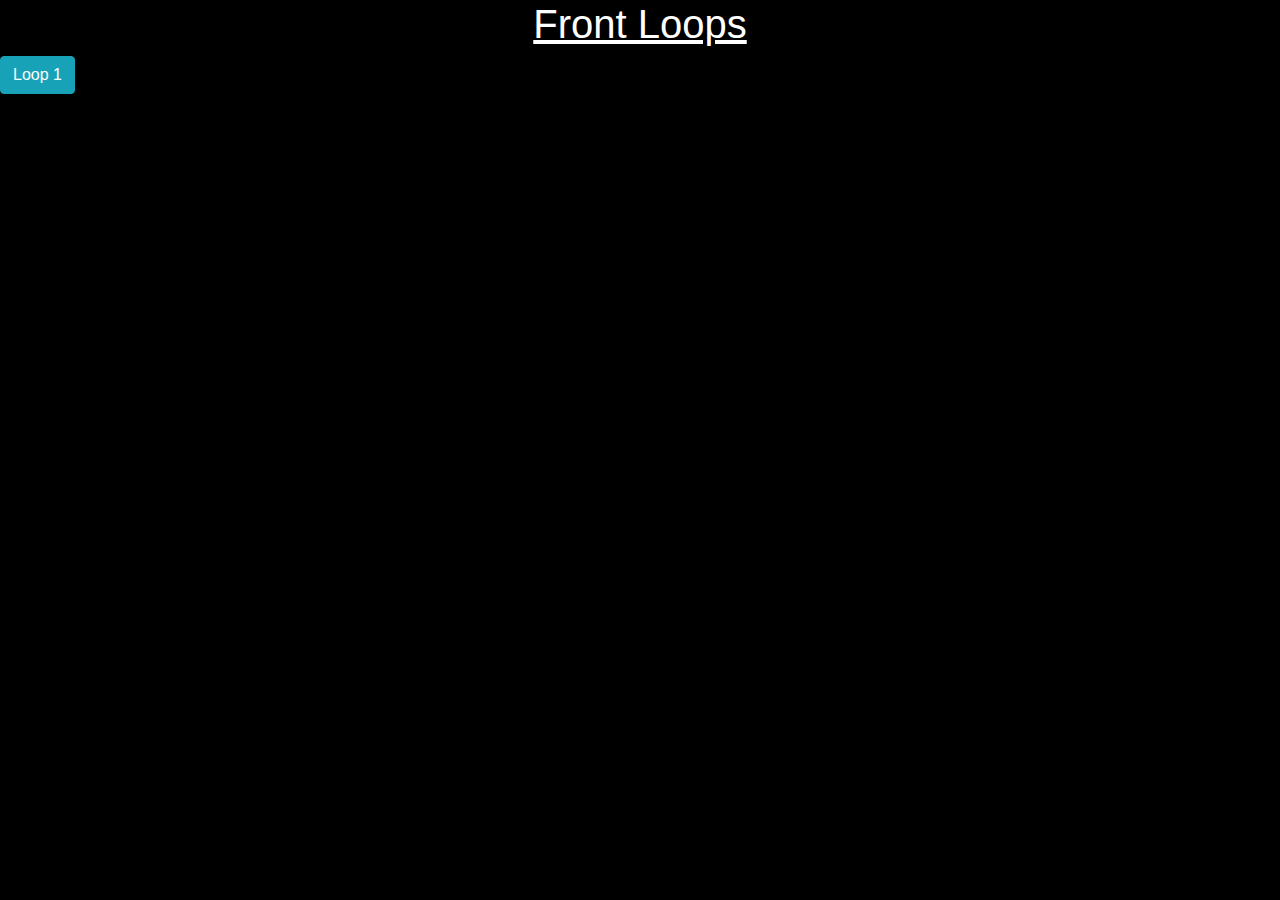
==== index.html @ 8b5a8b20 "Se agrego boton atras y cuarta parte del loop 1" ====
<!DOCTYPE html>
<html lang="es" dir="ltr">
  <head>
    <meta charset="utf-8">
    <link rel="stylesheet" href="https://stackpath.bootstrapcdn.com/bootstrap/4.3.1/css/bootstrap.min.css" integrity="sha384-ggOyR0iXCbMQv3Xipma34MD+dH/1fQ784/j6cY/iJTQUOhcWr7x9JvoRxT2MZw1T" crossorigin="anonymous">
    <link rel="stylesheet" href="css/style.css">
    <title>FrontLoops</title>
  </head>
  <body>
    <h1>Front Loops</h1>
    <button type="button" class="btn btn-info"><a href="loop1/index.html">Loop 1</a></button>
    <!-- <a href="loop2/index.html">Loop 2</a>
    <a href="loop2/index.html">Loop 3</a>
    <a href="loop3/index.html">Loop 4</a> Habilitar cuando sea mas de 1 -->
<script src="https://code.jquery.com/jquery-3.3.1.slim.min.js" integrity="sha384-q8i/X+965DzO0rT7abK41JStQIAqVgRVzpbzo5smXKp4YfRvH+8abtTE1Pi6jizo" crossorigin="anonymous"></script>
<script src="https://cdnjs.cloudflare.com/ajax/libs/popper.js/1.14.7/umd/popper.min.js" integrity="sha384-UO2eT0CpHqdSJQ6hJty5KVphtPhzWj9WO1clHTMGa3JDZwrnQq4sF86dIHNDz0W1" crossorigin="anonymous"></script>
<script src="https://stackpath.bootstrapcdn.com/bootstrap/4.3.1/js/bootstrap.min.js" integrity="sha384-JjSmVgyd0p3pXB1rRibZUAYoIIy6OrQ6VrjIEaFf/nJGzIxFDsf4x0xIM+B07jRM" crossorigin="anonymous"></script>
  </body>
</html>
---- css/style.css ----
*{
  box-sizing: border-box;
  margin: 0 auto;
  padding: 0:
}
body{
  background-image: url("../img/github.png");
  background-position: top;
  background-repeat: no-repeat;
  background-color: black;
}

a{
  color: white;
}

h1{
  width: 100%;
  text-align: center;
  color: white;
  text-decoration: underline;
}

.atras{
  position: relative;
  top: 497px;
  right: 487px;
}
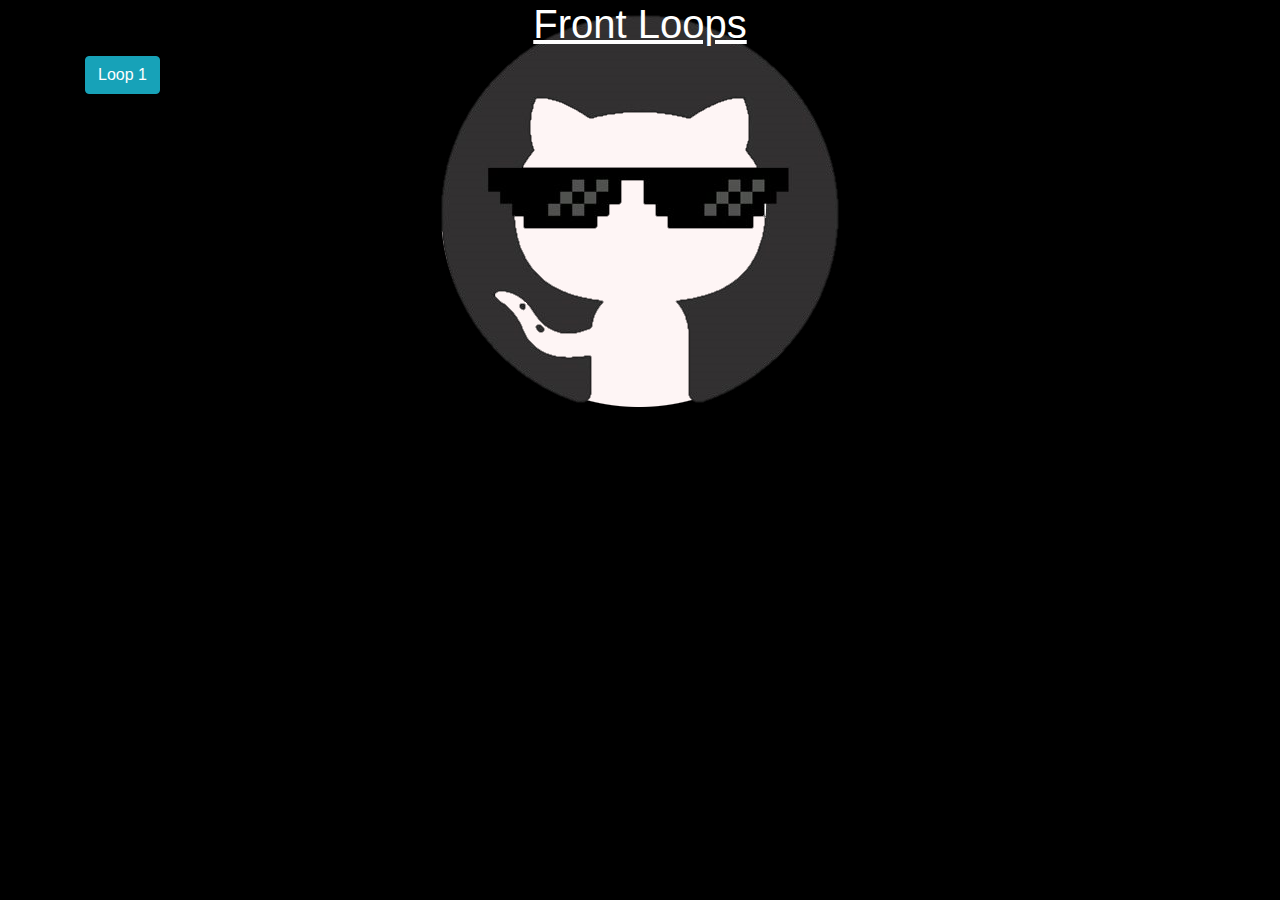
==== commit 6f8f5790: "Adaptacion a celular" ====
--- a/index.html
+++ b/index.html
@@ -1,19 +1,20 @@
 <!DOCTYPE html>
 <html lang="es" dir="ltr">
-  <head>
-    <meta charset="utf-8">
-    <link rel="stylesheet" href="https://stackpath.bootstrapcdn.com/bootstrap/4.3.1/css/bootstrap.min.css" integrity="sha384-ggOyR0iXCbMQv3Xipma34MD+dH/1fQ784/j6cY/iJTQUOhcWr7x9JvoRxT2MZw1T" crossorigin="anonymous">
-    <link rel="stylesheet" href="css/style.css">
-    <title>FrontLoops</title>
-  </head>
-  <body>
+<head>
+  <meta charset="utf-8">
+  <meta name="viewport" content="width=device-width, initial-scale=1">
+  <link rel="stylesheet" href="https://stackpath.bootstrapcdn.com/bootstrap/4.3.1/css/bootstrap.min.css" integrity="sha384-ggOyR0iXCbMQv3Xipma34MD+dH/1fQ784/j6cY/iJTQUOhcWr7x9JvoRxT2MZw1T" crossorigin="anonymous">
+  <link rel="stylesheet" href="css/style.css">
+  <title>FrontLoops</title>
+</head>
+<body>
+  <div class="container">
     <h1>Front Loops</h1>
-    <button type="button" class="btn btn-info"><a href="loop1/index.html">Loop 1</a></button>
-    <!-- <a href="loop2/index.html">Loop 2</a>
-    <a href="loop2/index.html">Loop 3</a>
-    <a href="loop3/index.html">Loop 4</a> Habilitar cuando sea mas de 1 -->
-<script src="https://code.jquery.com/jquery-3.3.1.slim.min.js" integrity="sha384-q8i/X+965DzO0rT7abK41JStQIAqVgRVzpbzo5smXKp4YfRvH+8abtTE1Pi6jizo" crossorigin="anonymous"></script>
-<script src="https://cdnjs.cloudflare.com/ajax/libs/popper.js/1.14.7/umd/popper.min.js" integrity="sha384-UO2eT0CpHqdSJQ6hJty5KVphtPhzWj9WO1clHTMGa3JDZwrnQq4sF86dIHNDz0W1" crossorigin="anonymous"></script>
-<script src="https://stackpath.bootstrapcdn.com/bootstrap/4.3.1/js/bootstrap.min.js" integrity="sha384-JjSmVgyd0p3pXB1rRibZUAYoIIy6OrQ6VrjIEaFf/nJGzIxFDsf4x0xIM+B07jRM" crossorigin="anonymous"></script>
-  </body>
+    <button type="button" class="btn btn-info"><a class="button" href="loop1/index.html">Loop 1</a></button>
+    <!-- <img src="../img/github.png" alt=""> -->
+  </div>
+  <script src="https://code.jquery.com/jquery-3.3.1.slim.min.js" integrity="sha384-q8i/X+965DzO0rT7abK41JStQIAqVgRVzpbzo5smXKp4YfRvH+8abtTE1Pi6jizo" crossorigin="anonymous"></script>
+  <script src="https://cdnjs.cloudflare.com/ajax/libs/popper.js/1.14.7/umd/popper.min.js" integrity="sha384-UO2eT0CpHqdSJQ6hJty5KVphtPhzWj9WO1clHTMGa3JDZwrnQq4sF86dIHNDz0W1" crossorigin="anonymous"></script>
+  <script src="https://stackpath.bootstrapcdn.com/bootstrap/4.3.1/js/bootstrap.min.js" integrity="sha384-JjSmVgyd0p3pXB1rRibZUAYoIIy6OrQ6VrjIEaFf/nJGzIxFDsf4x0xIM+B07jRM" crossorigin="anonymous"></script>
+</body>
 </html>
--- a/css/style.css
+++ b/css/style.css
@@ -1,28 +1,22 @@
-*{
-  box-sizing: border-box;
-  margin: 0 auto;
-  padding: 0:
-}
-body{
-  background-image: url("../img/github.png");
-  background-position: top;
+body {
+  background-image:url("../img/github.png");
+  background-position:top;
   background-repeat: no-repeat;
   background-color: black;
 }
 
-a{
+h1 {
+  width:100%;
+  text-align:center;
+  color:white;
+  text-decoration:underline;
+}
+
+.button {
   color: white;
 }
 
-h1{
-  width: 100%;
-  text-align: center;
-  color: white;
-  text-decoration: underline;
+.atras {
+  position: relative;
+  top: 40%;
 }
-
-.atras{
-  position: relative;
-  top: 497px;
-  right: 487px;
-}
